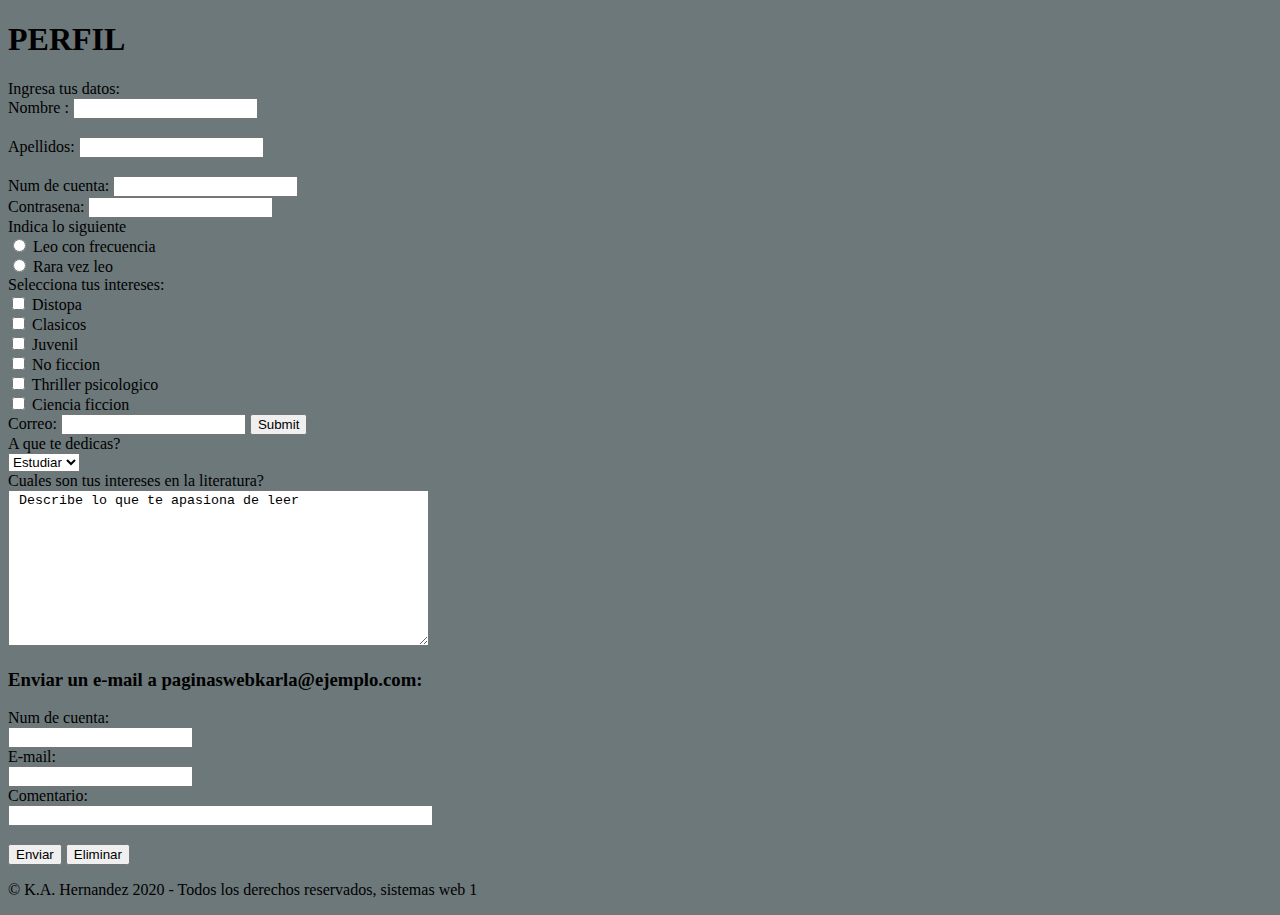
==== cuenta.html @ 9d2594d8 "Add files via upload" ====
<!DOCTYPE html>
<html lang="es">
    <head>
        <meta charset="UTF-8">
        <title>Cuenta</title>
        <meta name="viewport" content="width=device-width, user-scalable=no, initial-scale=1.0, maximum-scale-1.0, minimum-scale=1.0">
        <link rel="stylesheet" href="css/font.css">
    </head>
    <body style="background-color:#6d787a ;">

        <header class="header">
            <div class="contenedor">
                <h1 class="logo"> PERFIL </h1>
            </div>
        </header>

        <form>
        Ingresa tus datos:
        <br />
        Nombre : <input type="text" name="nombres" /></br>
        <br />
        Apellidos: <input type="text" name="apellidos" /></br>
        <br />
        Num de cuenta: <input type="text" name="matricula" /></br>
        </form>

        <form>
        Contrasena: <input type="password" name="contra" />
        </form>

        <form>
        Indica lo siguiente
        <br />
        <input type="radio" name="estudio" value="estudiante" /> Leo con frecuencia
        <br />
        <input type="radio" name="estudio" value="otro" /> Rara vez leo
        </form>

        <form>
        Selecciona tus intereses:
        <br />
        <input type="checkbox" name="intereses" value="web" /> Distopa
        <br />
        <input type="checkbox" name="intereses" value="artificial" /> Clasicos
        <br />
        <input type="checkbox" name="intereses" value="datos" /> Juvenil
        <br />
        <input type="checkbox" name="intereses" value="seguridad" /> No ficcion
        <br />
        <input type="checkbox" name="intereses" value="aplicaciones" /> Thriller psicologico
        <br />
        <input type="checkbox" name="intereses" value="videojuegos" /> Ciencia ficcion
        </form>

        <form name="input" action="html_form_action.asp" method="get">
        Correo: <input type="text" name="correo" />
        <input type="submit" value="Submit" />
        </form>

        <form action="">
        A que te dedicas?
        </br>
        <select name="dedicacion">
        <option value="estudiar"> Estudiar </option>
        <option value="trabajar"> Trabajar </option>
        <option value="ambos"> Ambos </option>
        <option value="ninguno"> Ninguno </option>
        </select>
        </form>

        Cuales son tus intereses en la literatura?
        <br />
        <textarea rows="10" cols="50"> Describe lo que te apasiona de leer
        </textarea>

        <h3> Enviar un e-mail a paginaswebkarla@ejemplo.com:</h3>
        <form action="MAILTO:paginaswebkarla@ejemplo.com" method="post" enctype="text/plain">
        Num de cuenta:<br />
        <input type="text" name="matricula" value="" /><br />
        E-mail:<br />
        <input type="text" name="mail" value="" /><br />
        Comentario:<br />
        <input type="text" name="comentario" value="" size="50" /> <br />
        <br />
        <input type="submit" value="Enviar">
        <input type="reset" value="Eliminar">
        </form>

        <footer class="footer">
            <div class="social">
               <a href="https://www.goodreads.com/" class="icon-goodreads"></a>
               <a href="https://www.google.com/" class="icon-google"></a>
               <a href="https://www.youtube.com/channel/UCTcQSlAq8Vx3G9tD3Uu6UbQ" class="icon-youtube"></a>
               <a href="https://www.amazon.com.mx/gp/browse.html?node=9298576011&ref_=nav_cs_books" class="icon-amazon"></a>
            </div>
            <p class="copy">&copy; K.A. Hernandez 2020 - Todos los derechos reservados, sistemas web 1</p>
        </footer>
        <script src="js/menu.js"></script>
    </body>
</html>
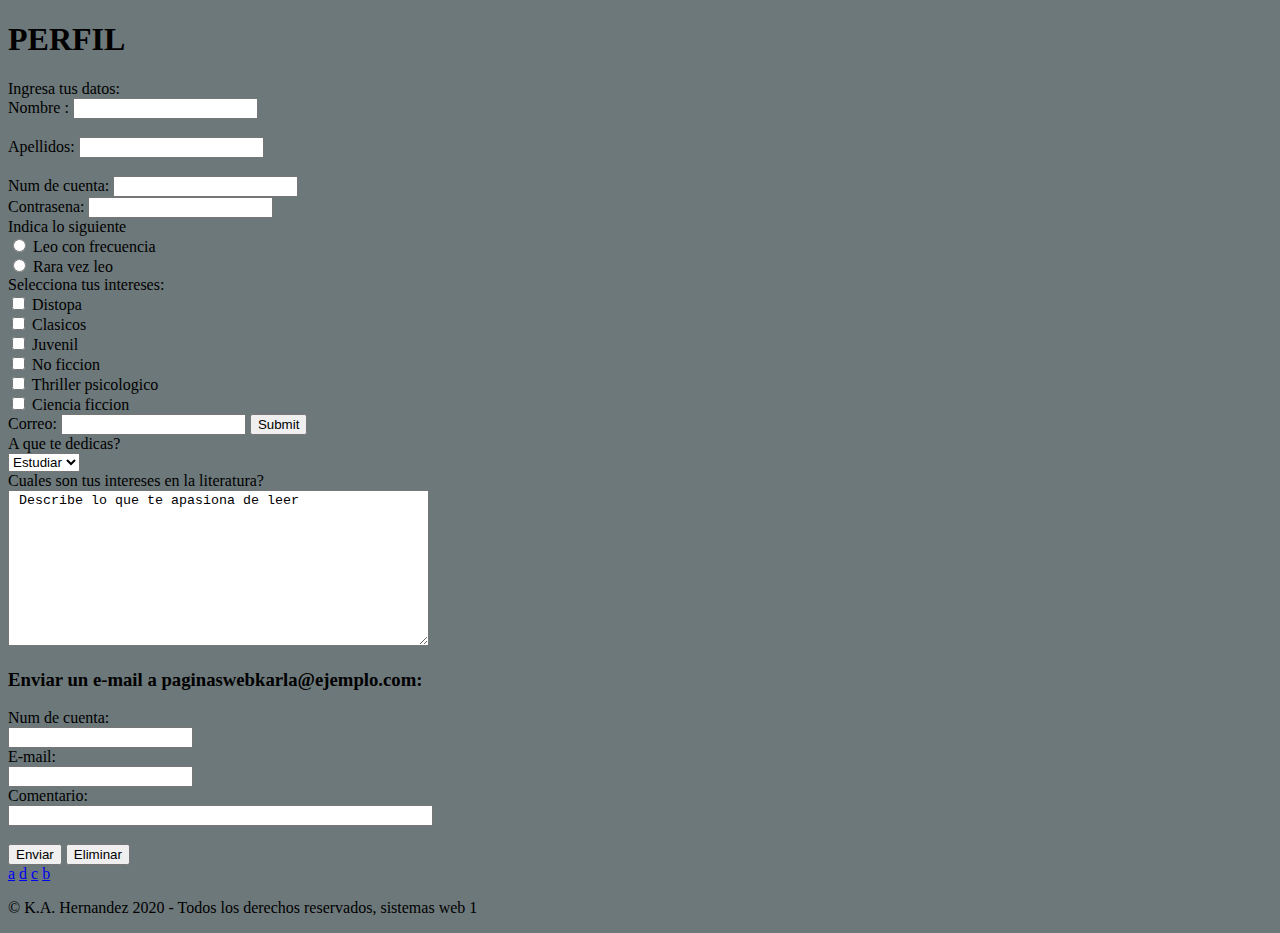
==== commit 8e241b6a: "Add files via upload" ====
--- a/cuenta.html
+++ b/cuenta.html
@@ -4,7 +4,7 @@
         <meta charset="UTF-8">
         <title>Cuenta</title>
         <meta name="viewport" content="width=device-width, user-scalable=no, initial-scale=1.0, maximum-scale-1.0, minimum-scale=1.0">
-        <link rel="stylesheet" href="css/font.css">
+        <link rel="stylesheet" href="font.css">
     </head>
     <body style="background-color:#6d787a ;">
 
@@ -95,6 +95,6 @@
             </div>
             <p class="copy">&copy; K.A. Hernandez 2020 - Todos los derechos reservados, sistemas web 1</p>
         </footer>
-        <script src="js/menu.js"></script>
+        <script src="menu.js"></script>
     </body>
 </html>
--- a/font.css
+++ b/font.css
@@ -0,0 +1,55 @@
+
+@charset "UTF-8";
+@font-face {
+  font-family: "untitled-font-1";
+  src:url("../fonts/untitled-font-1.eot");
+  src:url("../fonts/untitled-font-1.eot?#iefix") format("embedded-opentype"),
+    url("../fonts/untitled-font-1.woff") format("woff"),
+    url("../fonts/untitled-font-1.ttf") format("truetype"),
+    url("../fonts/untitled-font-1.svg#untitled-font-1") format("svg");
+  font-weight: normal;
+  font-style: normal;
+
+}
+
+[data-icon]:before {
+  font-family: "untitled-font-1" !important;
+  content: attr(data-icon);
+  font-style: normal !important;
+  font-weight: normal !important;
+  font-variant: normal !important;
+  text-transform: none !important;
+  speak: none;
+  line-height: 1;
+  -webkit-font-smoothing: antialiased;
+  -moz-osx-font-smoothing: grayscale;
+}
+
+[class^="icon-"]:before,
+[class*=" icon-"]:before {
+  font-family: "untitled-font-1" !important;
+  font-style: normal !important;
+  font-weight: normal !important;
+  font-variant: normal !important;
+  text-transform: none !important;
+  speak: none;
+  line-height: 1;
+  -webkit-font-smoothing: antialiased;
+  -moz-osx-font-smoothing: grayscale;
+}
+
+.icon-goodreads:before {
+  content: "\61";
+}
+.icon-amazon:before {
+  content: "\62";
+}
+.icon-youtube:before {
+  content: "\63";
+}
+.icon-google:before {
+  content: "\64";
+}
+.icon-menu:before {
+  content: "\65";
+}
